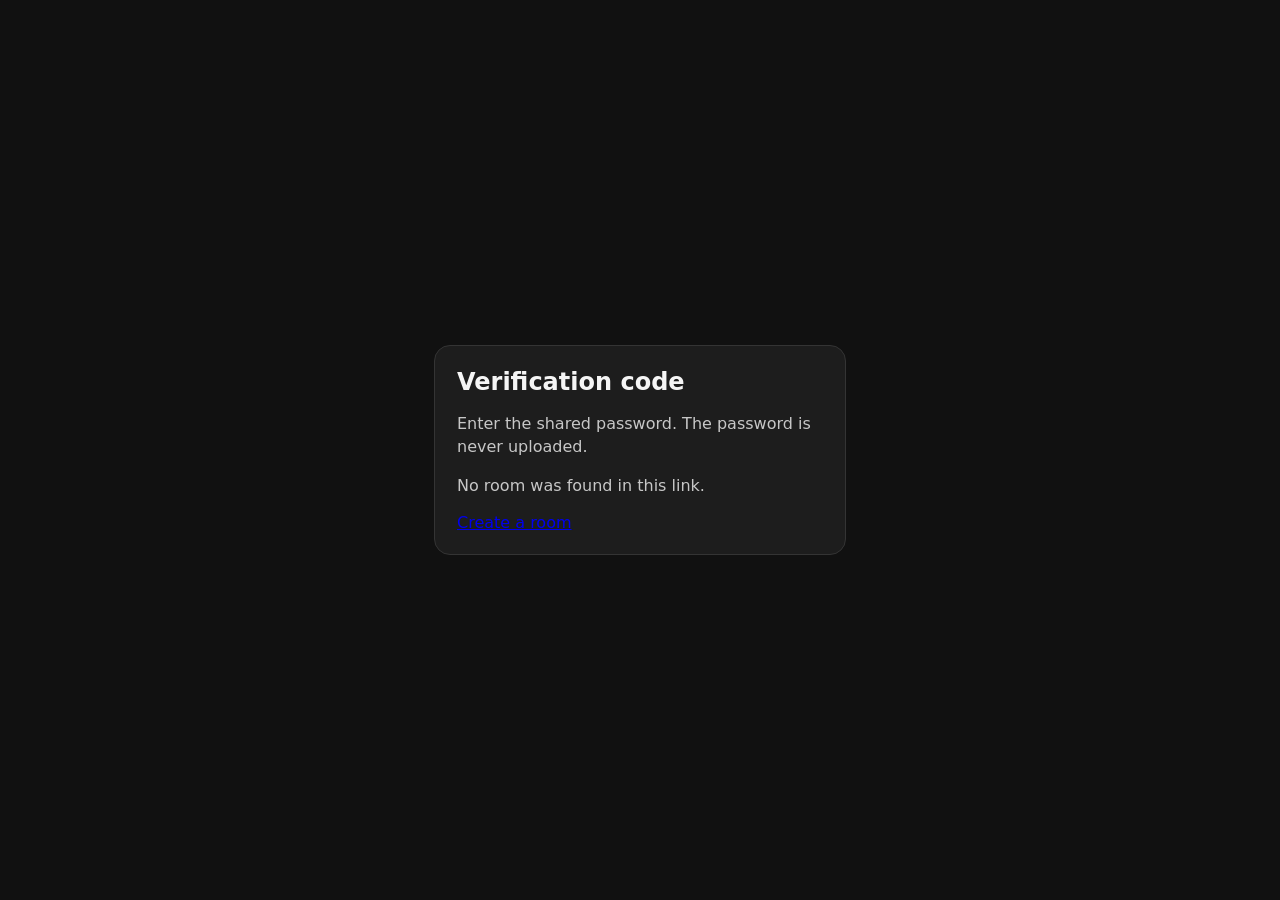
==== index.html @ d9fd5886 "Add files via upload" ====
<!doctype html>
<html lang="en">
<head>
  <meta charset="utf-8">
  <meta name="viewport" content="width=device-width,initial-scale=1">
  <meta name="referrer" content="no-referrer">
  <title>Code Viewer</title>
  <link rel="stylesheet" href="styles.css">
</head>
<body>
  <main>
    <section class="card">
      <h1>Verification code</h1>
      <p>Enter the shared password. The password is never uploaded.</p>

      <div id="missingRoom" class="hidden">
        <p>No room was found in this link.</p>
        <a href="setup.html">Create a room</a>
      </div>

      <div id="viewer">
        <label for="password">Shared password</label>
        <input
          id="password"
          type="password"
          autocomplete="off"
          autocapitalize="none"
          spellcheck="false"
          placeholder="Shared password"
        >

        <button id="unlock">Unlock & wait for code</button>

        <div id="status" class="status"></div>

        <div id="codeBox" class="code-box">
          <div id="code" class="code"></div>
          <div id="expires" class="small"></div>
          <button id="copyCode" class="secondary">Copy code</button>
          <button id="hideCode" class="secondary">Hide code</button>
        </div>
      </div>
    </section>
  </main>

  <script src="firebase-config.js"></script>
  <script src="crypto.js"></script>
  <script src="common.js"></script>
  <script>
    const roomId = getRoomId();
    const viewer = document.getElementById("viewer");
    const missingRoom = document.getElementById("missingRoom");
    const passwordInput = document.getElementById("password");
    const unlockButton = document.getElementById("unlock");
    const statusEl = document.getElementById("status");
    const codeBox = document.getElementById("codeBox");
    const codeEl = document.getElementById("code");
    const expiresEl = document.getElementById("expires");
    const copyCodeButton = document.getElementById("copyCode");
    const hideCodeButton = document.getElementById("hideCode");

    let cfg;
    let password = "";
    let polling = false;
    let timer = null;
    let lastCiphertext = null;
    let currentExpiry = 0;

    if (!roomId) {
      viewer.classList.add("hidden");
      missingRoom.classList.remove("hidden");
    }

    try {
      cfg = getConfig();
    } catch (err) {
      setStatus(statusEl, err.message);
      unlockButton.disabled = true;
    }

    async function checkForCode() {
      if (!polling || !cfg || !roomId) return;

      try {
        const payload = await firebaseGet(cfg.databaseURL, roomId);

        if (!payload) {
          codeBox.style.display = "none";
          setStatus(statusEl, "Waiting for a code...");
          return;
        }

        if (
          !payload.ciphertext ||
          !payload.iv ||
          !payload.salt ||
          !Number.isFinite(payload.expiresAt)
        ) {
          setStatus(statusEl, "Received invalid data. Waiting...");
          return;
        }

        if (payload.expiresAt <= Date.now()) {
          codeBox.style.display = "none";
          setStatus(statusEl, "The last code expired. Waiting for a new one...");
          return;
        }

        // Avoid doing expensive PBKDF2 repeatedly for the same payload.
        if (payload.ciphertext === lastCiphertext && codeBox.style.display === "block") {
          return;
        }

        const decrypted = await decryptText(payload, password);

        if (!/^\d{4,8}$/.test(decrypted)) {
          throw new Error("Decrypted value was not a valid code.");
        }

        lastCiphertext = payload.ciphertext;
        currentExpiry = payload.expiresAt;
        codeEl.textContent = decrypted;
        codeBox.style.display = "block";
        setStatus(statusEl, "New code received.");
      } catch (err) {
        // AES-GCM fails if the password is wrong.
        if (String(err && err.name) === "OperationError") {
          codeBox.style.display = "none";
          setStatus(statusEl, "Wrong shared password, or the code data is invalid.");
          stopPolling();
        } else {
          setStatus(statusEl, err.message || "Could not check for a code.");
        }
      }
    }

    function startPolling() {
      stopPolling();
      polling = true;
      checkForCode();
      timer = setInterval(checkForCode, cfg.pollMs);
    }

    function stopPolling() {
      polling = false;
      if (timer) clearInterval(timer);
      timer = null;
    }

    unlockButton.addEventListener("click", () => {
      password = passwordInput.value;

      if (password.length < 8) {
        setStatus(statusEl, "Use a shared password with at least 8 characters.");
        return;
      }

      passwordInput.value = "";
      lastCiphertext = null;
      setStatus(statusEl, "Waiting for a code...");
      startPolling();
    });

    passwordInput.addEventListener("keydown", (event) => {
      if (event.key === "Enter") unlockButton.click();
    });

    copyCodeButton.addEventListener("click", async () => {
      const value = codeEl.textContent.trim();
      if (!value) return;

      try {
        await navigator.clipboard.writeText(value);
        setStatus(statusEl, "Code copied.");
      } catch {
        setStatus(statusEl, "Could not copy automatically. Select the code manually.");
      }
    });

    hideCodeButton.addEventListener("click", () => {
      codeEl.textContent = "";
      codeBox.style.display = "none";
      lastCiphertext = null;
      setStatus(statusEl, "Code hidden. Still waiting for updates...");
    });

    setInterval(() => {
      if (codeBox.style.display !== "block" || !currentExpiry) return;
      const remaining = currentExpiry - Date.now();
      expiresEl.textContent = `Expires in ${formatRemaining(remaining)}`;

      if (remaining <= 0) {
        codeEl.textContent = "";
        codeBox.style.display = "none";
        lastCiphertext = null;
        setStatus(statusEl, "Code expired. Waiting for a new one...");
      }
    }, 1000);

    window.addEventListener("beforeunload", stopPolling);
  </script>
</body>
</html>
---- styles.css ----
* {
  box-sizing: border-box;
}

:root {
  color-scheme: light dark;
  font-family: system-ui, -apple-system, BlinkMacSystemFont, "Segoe UI", sans-serif;
}

body {
  margin: 0;
  min-height: 100vh;
  display: grid;
  place-items: center;
  background: #111;
  color: #f5f5f5;
}

main {
  width: min(92vw, 460px);
  padding: 24px;
}

.card {
  background: #1d1d1d;
  border: 1px solid #343434;
  border-radius: 16px;
  padding: 22px;
}

h1 {
  margin: 0 0 8px;
  font-size: 24px;
}

p {
  line-height: 1.45;
  color: #c7c7c7;
}

label {
  display: block;
  margin: 16px 0 7px;
  font-size: 14px;
  color: #ddd;
}

input,
button {
  width: 100%;
  min-height: 48px;
  border-radius: 10px;
  font: inherit;
}

input {
  border: 1px solid #444;
  background: #111;
  color: #fff;
  padding: 0 12px;
  outline: none;
}

input:focus {
  border-color: #888;
}

button {
  border: 0;
  padding: 0 16px;
  margin-top: 14px;
  cursor: pointer;
  background: #fff;
  color: #111;
  font-weight: 700;
}

button.secondary {
  background: #333;
  color: #fff;
}

button.danger {
  background: #5e1d1d;
  color: #fff;
}

button:disabled {
  opacity: .55;
  cursor: not-allowed;
}

.status {
  min-height: 24px;
  margin-top: 14px;
  font-size: 14px;
  color: #bbb;
  overflow-wrap: anywhere;
}

.code-box {
  display: none;
  margin-top: 18px;
  padding: 22px 12px;
  text-align: center;
  border-radius: 12px;
  background: #101010;
  border: 1px solid #3c3c3c;
}

.code {
  font-size: clamp(38px, 12vw, 58px);
  font-weight: 800;
  letter-spacing: .12em;
  font-variant-numeric: tabular-nums;
}

.small {
  font-size: 12px;
  color: #8e8e8e;
}

.links {
  display: grid;
  gap: 10px;
  margin-top: 18px;
}

.link-row {
  padding: 12px;
  border: 1px solid #333;
  border-radius: 10px;
  background: #111;
}

.link-value {
  margin: 6px 0 8px;
  font-size: 12px;
  overflow-wrap: anywhere;
  color: #bbb;
}

.inline-button {
  width: auto;
  min-height: 38px;
  margin: 0;
  padding: 0 12px;
}

.hidden {
  display: none !important;
}
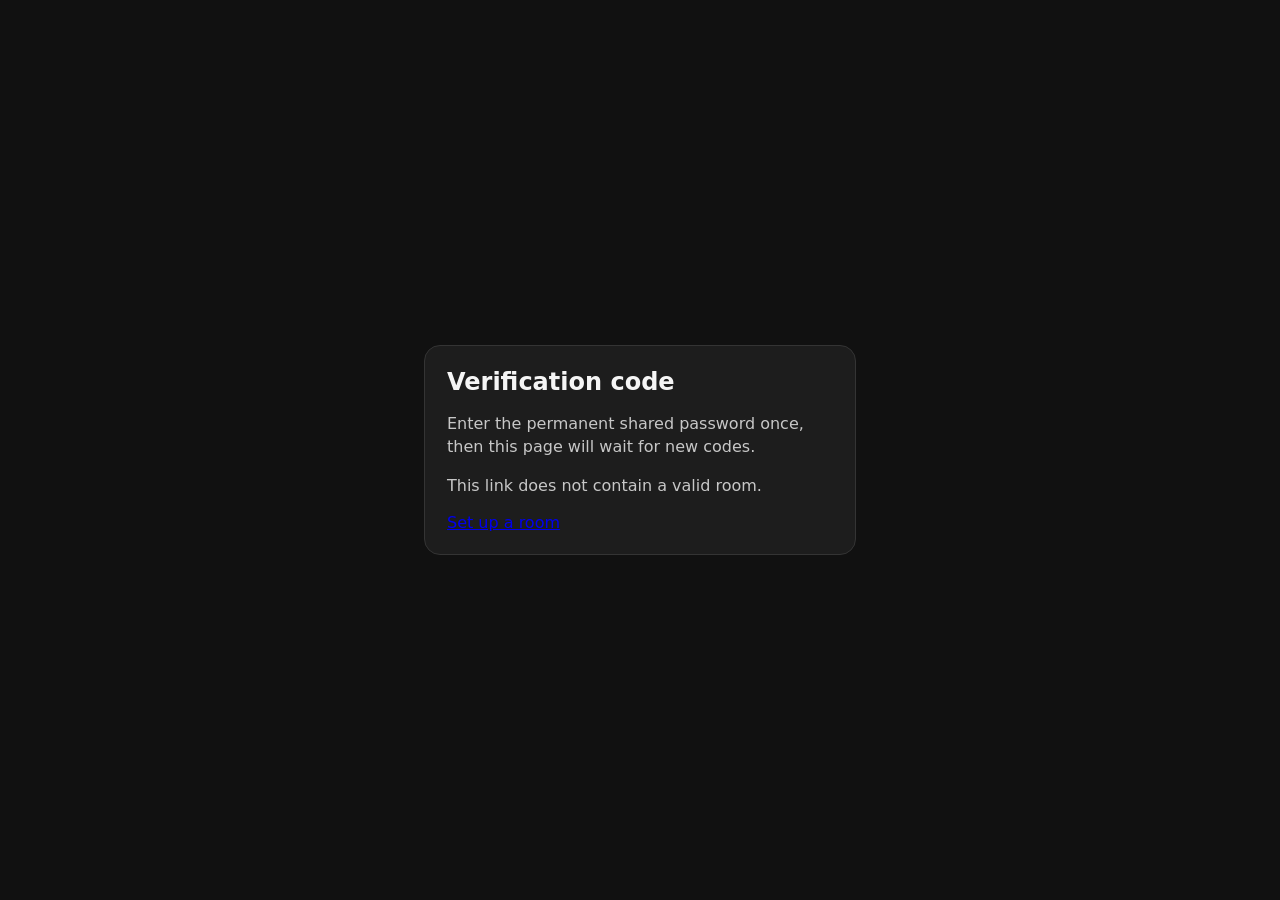
==== commit 94126a26: "Add files via upload" ====
--- a/index.html
+++ b/index.html
@@ -4,41 +4,49 @@
   <meta charset="utf-8">
   <meta name="viewport" content="width=device-width,initial-scale=1">
   <meta name="referrer" content="no-referrer">
-  <title>Code Viewer</title>
+  <title>Code Receiver</title>
   <link rel="stylesheet" href="styles.css">
 </head>
 <body>
   <main>
     <section class="card">
       <h1>Verification code</h1>
-      <p>Enter the shared password. The password is never uploaded.</p>
+      <p>Enter the permanent shared password once, then this page will wait for new codes.</p>
 
       <div id="missingRoom" class="hidden">
-        <p>No room was found in this link.</p>
-        <a href="setup.html">Create a room</a>
+        <p>This link does not contain a valid room.</p>
+        <a href="setup.html">Set up a room</a>
       </div>
 
-      <div id="viewer">
-        <label for="password">Shared password</label>
-        <input
-          id="password"
-          type="password"
-          autocomplete="off"
-          autocapitalize="none"
-          spellcheck="false"
-          placeholder="Shared password"
-        >
-
-        <button id="unlock">Unlock & wait for code</button>
+      <div id="receiver">
+        <div id="unlockArea">
+          <label for="password">Shared password</label>
+          <input
+            id="password"
+            type="password"
+            autocomplete="off"
+            autocapitalize="none"
+            spellcheck="false"
+            placeholder="Shared password"
+          >
+          <button id="unlock">Unlock</button>
+        </div>
 
         <div id="status" class="status"></div>
 
+        <div id="waitBox" class="wait-box">
+          <strong><span class="spinner"></span>Waiting for code...</strong>
+          <p class="small">Keep this tab open. A new code will appear automatically.</p>
+        </div>
+
         <div id="codeBox" class="code-box">
+          <div class="small">Current verification code</div>
           <div id="code" class="code"></div>
           <div id="expires" class="small"></div>
           <button id="copyCode" class="secondary">Copy code</button>
-          <button id="hideCode" class="secondary">Hide code</button>
         </div>
+
+        <button id="lockAgain" class="secondary hidden">Lock again</button>
       </div>
     </section>
   </main>
@@ -48,45 +56,62 @@
   <script src="common.js"></script>
   <script>
     const roomId = getRoomId();
-    const viewer = document.getElementById("viewer");
+
+    const receiver = document.getElementById("receiver");
     const missingRoom = document.getElementById("missingRoom");
+    const unlockArea = document.getElementById("unlockArea");
     const passwordInput = document.getElementById("password");
     const unlockButton = document.getElementById("unlock");
     const statusEl = document.getElementById("status");
+    const waitBox = document.getElementById("waitBox");
     const codeBox = document.getElementById("codeBox");
     const codeEl = document.getElementById("code");
     const expiresEl = document.getElementById("expires");
     const copyCodeButton = document.getElementById("copyCode");
-    const hideCodeButton = document.getElementById("hideCode");
-
-    let cfg;
-    let password = "";
-    let polling = false;
-    let timer = null;
+    const lockAgainButton = document.getElementById("lockAgain");
+
+    let cfg = null;
+    let roomPassword = "";
+    let pollingTimer = null;
     let lastCiphertext = null;
     let currentExpiry = 0;
+    let unlocked = false;
 
     if (!roomId) {
-      viewer.classList.add("hidden");
+      receiver.classList.add("hidden");
       missingRoom.classList.remove("hidden");
     }
 
     try {
       cfg = getConfig();
     } catch (err) {
-      setStatus(statusEl, err.message);
+      setStatus(statusEl, err.message, "bad");
       unlockButton.disabled = true;
     }
 
-    async function checkForCode() {
-      if (!polling || !cfg || !roomId) return;
+    function showWaiting(message = "Waiting for code...") {
+      codeEl.textContent = "";
+      codeBox.style.display = "none";
+      waitBox.style.display = "block";
+      waitBox.querySelector("strong").innerHTML =
+        `<span class="spinner"></span>${message}`;
+      currentExpiry = 0;
+    }
+
+    function stopPolling() {
+      if (pollingTimer) clearInterval(pollingTimer);
+      pollingTimer = null;
+    }
+
+    async function pollMessage() {
+      if (!unlocked || !cfg || !roomId || !roomPassword) return;
 
       try {
-        const payload = await firebaseGet(cfg.databaseURL, roomId);
+        const payload = await getLiveMessage(cfg.databaseURL, roomId);
 
         if (!payload) {
-          codeBox.style.display = "none";
-          setStatus(statusEl, "Waiting for a code...");
+          lastCiphertext = null;
+          showWaiting();
           return;
         }
 
@@ -94,75 +119,103 @@
           !payload.ciphertext ||
           !payload.iv ||
           !payload.salt ||
-          !Number.isFinite(payload.expiresAt)
+          !Number.isFinite(payload.expiresAt) ||
+          payload.expiresAt <= Date.now()
         ) {
-          setStatus(statusEl, "Received invalid data. Waiting...");
-          return;
-        }
-
-        if (payload.expiresAt <= Date.now()) {
-          codeBox.style.display = "none";
-          setStatus(statusEl, "The last code expired. Waiting for a new one...");
-          return;
-        }
-
-        // Avoid doing expensive PBKDF2 repeatedly for the same payload.
+          lastCiphertext = null;
+          showWaiting();
+          return;
+        }
+
         if (payload.ciphertext === lastCiphertext && codeBox.style.display === "block") {
-          return;
-        }
-
-        const decrypted = await decryptText(payload, password);
-
-        if (!/^\d{4,8}$/.test(decrypted)) {
-          throw new Error("Decrypted value was not a valid code.");
+          currentExpiry = payload.expiresAt;
+          return;
+        }
+
+        const value = await decryptText(payload, roomPassword);
+
+        if (!validVerificationCode(value)) {
+          throw new Error("The received data was not a valid verification code.");
         }
 
         lastCiphertext = payload.ciphertext;
         currentExpiry = payload.expiresAt;
-        codeEl.textContent = decrypted;
+        waitBox.style.display = "none";
+        codeEl.textContent = value;
         codeBox.style.display = "block";
-        setStatus(statusEl, "New code received.");
+        setStatus(statusEl, "Connected. New codes will appear automatically.", "good");
       } catch (err) {
-        // AES-GCM fails if the password is wrong.
-        if (String(err && err.name) === "OperationError") {
-          codeBox.style.display = "none";
-          setStatus(statusEl, "Wrong shared password, or the code data is invalid.");
-          stopPolling();
-        } else {
-          setStatus(statusEl, err.message || "Could not check for a code.");
-        }
-      }
-    }
-
-    function startPolling() {
+        setStatus(statusEl, err.message || "Could not check for a new code.", "bad");
+      }
+    }
+
+    async function unlockReceiver() {
+      if (!cfg || !roomId) return;
+
+      const password = passwordInput.value;
+
+      if (!validSharedPassword(password)) {
+        setStatus(statusEl, "Shared password must be at least 10 characters.", "bad");
+        return;
+      }
+
+      unlockButton.disabled = true;
+      setStatus(statusEl, "Checking password...");
+
+      try {
+        const roomConfig = await getRoomConfig(cfg.databaseURL, roomId);
+
+        if (!roomConfig) {
+          throw new Error(
+            "This room has not been initialized with a permanent password yet."
+          );
+        }
+
+        const correct = await verifyRoomPassword(roomConfig, password);
+
+        if (!correct) {
+          setStatus(statusEl, "Incorrect shared password.", "bad");
+          return;
+        }
+
+        roomPassword = password;
+        passwordInput.value = "";
+        unlocked = true;
+
+        unlockArea.classList.add("hidden");
+        lockAgainButton.classList.remove("hidden");
+        showWaiting();
+        setStatus(statusEl, "Connected. Waiting for a code...", "good");
+
+        stopPolling();
+        await pollMessage();
+        pollingTimer = setInterval(pollMessage, cfg.pollMs);
+      } catch (err) {
+        setStatus(statusEl, err.message || "Could not unlock this room.", "bad");
+      } finally {
+        unlockButton.disabled = false;
+      }
+    }
+
+    function lockReceiver() {
       stopPolling();
-      polling = true;
-      checkForCode();
-      timer = setInterval(checkForCode, cfg.pollMs);
-    }
-
-    function stopPolling() {
-      polling = false;
-      if (timer) clearInterval(timer);
-      timer = null;
-    }
-
-    unlockButton.addEventListener("click", () => {
-      password = passwordInput.value;
-
-      if (password.length < 8) {
-        setStatus(statusEl, "Use a shared password with at least 8 characters.");
-        return;
-      }
-
-      passwordInput.value = "";
+      unlocked = false;
+      roomPassword = "";
       lastCiphertext = null;
-      setStatus(statusEl, "Waiting for a code...");
-      startPolling();
-    });
+      currentExpiry = 0;
+      codeEl.textContent = "";
+      codeBox.style.display = "none";
+      waitBox.style.display = "none";
+      unlockArea.classList.remove("hidden");
+      lockAgainButton.classList.add("hidden");
+      setStatus(statusEl, "Locked.");
+      passwordInput.focus();
+    }
+
+    unlockButton.addEventListener("click", unlockReceiver);
 
     passwordInput.addEventListener("keydown", (event) => {
-      if (event.key === "Enter") unlockButton.click();
+      if (event.key === "Enter") unlockReceiver();
     });
 
     copyCodeButton.addEventListener("click", async () => {
@@ -171,29 +224,24 @@
 
       try {
         await navigator.clipboard.writeText(value);
-        setStatus(statusEl, "Code copied.");
+        setStatus(statusEl, "Code copied.", "good");
       } catch {
-        setStatus(statusEl, "Could not copy automatically. Select the code manually.");
+        setStatus(statusEl, "Could not copy automatically. Copy it manually.", "bad");
       }
     });
 
-    hideCodeButton.addEventListener("click", () => {
-      codeEl.textContent = "";
-      codeBox.style.display = "none";
-      lastCiphertext = null;
-      setStatus(statusEl, "Code hidden. Still waiting for updates...");
-    });
+    lockAgainButton.addEventListener("click", lockReceiver);
 
     setInterval(() => {
       if (codeBox.style.display !== "block" || !currentExpiry) return;
+
       const remaining = currentExpiry - Date.now();
       expiresEl.textContent = `Expires in ${formatRemaining(remaining)}`;
 
       if (remaining <= 0) {
-        codeEl.textContent = "";
-        codeBox.style.display = "none";
         lastCiphertext = null;
-        setStatus(statusEl, "Code expired. Waiting for a new one...");
+        showWaiting();
+        setStatus(statusEl, "Previous code expired. Waiting for a new code...", "good");
       }
     }, 1000);
 
--- a/styles.css
+++ b/styles.css
@@ -17,7 +17,7 @@
 }
 
 main {
-  width: min(92vw, 460px);
+  width: min(92vw, 480px);
   padding: 24px;
 }
 
@@ -28,9 +28,19 @@
   padding: 22px;
 }
 
+h1,
+h2 {
+  margin-top: 0;
+}
+
 h1 {
-  margin: 0 0 8px;
+  margin-bottom: 8px;
   font-size: 24px;
+}
+
+h2 {
+  margin-bottom: 8px;
+  font-size: 18px;
 }
 
 p {
@@ -81,7 +91,7 @@
 }
 
 button.danger {
-  background: #5e1d1d;
+  background: #651f1f;
   color: #fff;
 }
 
@@ -98,14 +108,35 @@
   overflow-wrap: anywhere;
 }
 
-.code-box {
-  display: none;
+.good {
+  color: #bde5bd;
+}
+
+.bad {
+  color: #ffb5b5;
+}
+
+.code-box,
+.wait-box,
+.live-box {
   margin-top: 18px;
-  padding: 22px 12px;
+  padding: 20px 14px;
   text-align: center;
   border-radius: 12px;
   background: #101010;
   border: 1px solid #3c3c3c;
+}
+
+.wait-box {
+  display: none;
+}
+
+.code-box {
+  display: none;
+}
+
+.live-box {
+  text-align: left;
 }
 
 .code {
@@ -113,6 +144,16 @@
   font-weight: 800;
   letter-spacing: .12em;
   font-variant-numeric: tabular-nums;
+  text-align: center;
+}
+
+.live-code {
+  font-size: 32px;
+  font-weight: 800;
+  letter-spacing: .1em;
+  font-variant-numeric: tabular-nums;
+  text-align: center;
+  margin: 12px 0;
 }
 
 .small {
@@ -147,6 +188,40 @@
   padding: 0 12px;
 }
 
+.row {
+  display: grid;
+  grid-template-columns: 1fr 1fr;
+  gap: 10px;
+}
+
+.separator {
+  height: 1px;
+  background: #333;
+  border: 0;
+  margin: 24px 0;
+}
+
 .hidden {
   display: none !important;
 }
+
+.spinner {
+  display: inline-block;
+  width: 10px;
+  height: 10px;
+  border-radius: 999px;
+  background: currentColor;
+  margin-right: 7px;
+  animation: pulse 1.1s infinite ease-in-out;
+}
+
+@keyframes pulse {
+  0%, 100% { opacity: .25; }
+  50% { opacity: 1; }
+}
+
+@media (max-width: 420px) {
+  .row {
+    grid-template-columns: 1fr;
+  }
+}
